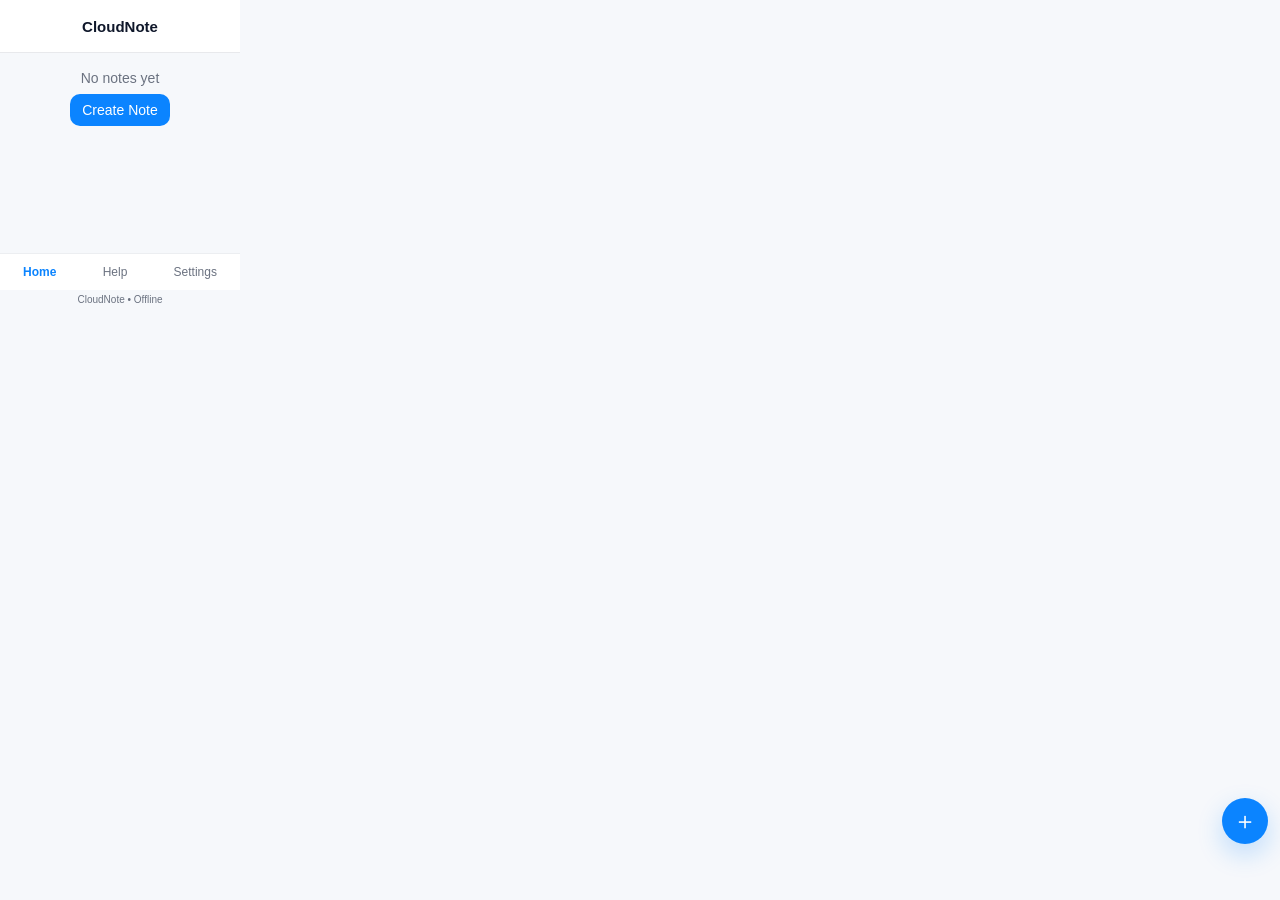
==== index.html @ 7d2dbb78 "Add files via upload" ====
<!doctype html>
<html lang="en">
<head>
  <meta charset="utf-8" />
  <meta name="viewport" content="width=240, initial-scale=1, maximum-scale=1, user-scalable=no" />
  <title>CloudNote</title>
  <link rel="stylesheet" href="styles.css" />
</head>
<body>
  <div id="app" class="theme-light">
    <header class="topbar">
      <div class="brand">CloudNote</div>
      <div class="top-actions" aria-hidden="true"></div>
    </header>

    <main class="main">
      <!-- Home view -->
      <section id="view-home" class="view">
        <div id="empty-state" class="empty hidden">
          <div class="empty-text">No notes yet</div>
          <button id="create-first" class="cta">Create Note</button>
        </div>

        <ul id="notes" class="notes" role="list" aria-live="polite"></ul>
      </section>

      <!-- Help view -->
      <section id="view-help" class="view hidden">
        <div class="card">
          <h3>Help</h3>
          <p>CloudNote is a simple notes app. Tap the plus button to create a note. Notes are stored locally on your device.</p>
          <p>Backup and restore are available in Settings.</p>
          <div class="bottom-links">
            <button id="help-about" class="link">About</button>
          </div>
        </div>
      </section>

      <!-- Settings view -->
      <section id="view-settings" class="view hidden">
        <div class="card">
          <h3>Settings</h3>

          <div class="setting">
            <label><input id="theme-toggle" type="checkbox" /> Dark theme</label>
          </div>

          <div class="setting">
            <label><input id="compact-toggle" type="checkbox" /> Compact mode</label>
          </div>

          <div id="backup-controls" class="setting hidden">
            <button id="export-btn" class="btn">Export backup</button>
            <input id="import-file" type="file" accept="application/json" />
            <button id="import-btn" class="btn">Import backup</button>
          </div>

          <div class="setting">
            <button id="reset-btn" class="btn secondary">Delete all notes</button>
          </div>

          <div class="bottom-links">
            <button id="settings-help" class="link">Help</button>
            <button id="settings-about" class="link">About</button>
          </div>

          <div class="about-block">
            <div><strong>App</strong>: CloudNote</div>
            <div><strong>Version</strong>: 1.0.0</div>
            <div><strong>Developer</strong>: Tasmon Islam</div>
          </div>
        </div>
      </section>

      <!-- About modal (simple) -->
      <div id="about-modal" class="modal hidden" role="dialog" aria-modal="true">
        <div class="modal-card">
          <h4>About CloudNote</h4>
          <p>CloudNote — simple notes for small screens.</p>
          <p>Version 1.0.0</p>
          <p>Developer: Tasmon Islam</p>
          <div class="modal-actions">
            <button id="about-close" class="btn">Close</button>
          </div>
        </div>
      </div>
    </main>

    <!-- Floating action button -->
    <button id="fab" class="fab" aria-label="New note">＋</button>

    <!-- Editor sheet -->
    <div id="editor" class="sheet hidden" aria-hidden="true">
      <div class="sheet-handle"></div>
      <div class="sheet-body">
        <input id="note-title" placeholder="Title" maxlength="80" />
        <textarea id="note-body" placeholder="Write your note..." rows="6"></textarea>
        <div class="sheet-actions">
          <button id="save-btn" class="btn primary">Save</button>
          <button id="cancel-btn" class="btn">Cancel</button>
        </div>
      </div>
    </div>

    <!-- Bottom navigation -->
    <nav class="bottom-nav" role="navigation" aria-label="Main">
      <button class="nav-btn active" data-view="home">Home</button>
      <button class="nav-btn" data-view="help">Help</button>
      <button class="nav-btn" data-view="settings">Settings</button>
    </nav>

    <footer class="footer">CloudNote • Offline</footer>
  </div>

  <script src="app.js"></script>
</body>
</html>
---- styles.css ----
:root{
  --bg:#f6f8fb;
  --card:#ffffff;
  --accent:#0b84ff;
  --muted:#6b7280;
  --danger:#ef4444;
  --radius:12px;
  font-family: -apple-system, BlinkMacSystemFont, "Segoe UI", Roboto, Arial;
  font-size:13px;
}

/* Force 240x320 canvas */
html,body{
  width:240px;
  height:320px;
  margin:0;
  padding:0;
  background:var(--bg);
  -webkit-text-size-adjust:none;
  overflow:hidden;
}

#app{ display:flex; flex-direction:column; height:100%; }

/* Themes */
.theme-dark{ --bg:#0b0f14; --card:#0f1720; --accent:#3b82f6; --muted:#9aa4b2; color:#e6eef8; }
.theme-light{ --bg:#f6f8fb; --card:#ffffff; --accent:#0b84ff; --muted:#6b7280; color:#0f172a; }

/* Topbar */
.topbar{
  height:40px;
  display:flex;
  align-items:center;
  justify-content:center;
  padding:6px;
  background:var(--card);
  box-shadow:0 1px 0 rgba(0,0,0,0.06);
}
.brand{ font-weight:700; font-size:15px; }

/* Main area */
.main{ padding:6px; flex:1; display:flex; flex-direction:column; gap:6px; overflow:hidden; }

/* Card */
.card{ background:var(--card); border-radius:12px; padding:8px; box-shadow:0 8px 18px rgba(2,6,23,0.04); color:inherit; }

/* Empty state */
.empty{ display:flex; flex-direction:column; align-items:center; justify-content:center; gap:8px; padding:12px; }
.empty-text{ font-size:14px; color:var(--muted); }
.cta{ background:var(--accent); color:#fff; border:none; padding:8px 12px; border-radius:10px; font-size:14px; }

/* Notes list */
.notes{ list-style:none; padding:0; margin:0; display:flex; flex-direction:column; gap:8px; overflow:auto; }
.note{ background:var(--card); border-radius:10px; padding:8px; box-shadow:0 6px 14px rgba(2,6,23,0.04); border:1px solid rgba(0,0,0,0.03); display:flex; flex-direction:column; gap:6px; min-height:56px; color:inherit; }
.note.compact{ padding:6px; font-size:12px; }
.note-title{ font-weight:600; display:flex; justify-content:space-between; align-items:center; }
.note-body{ font-size:12px; color:var(--muted); white-space:pre-wrap; overflow:hidden; max-height:96px; }
.note-actions{ display:flex; gap:6px; margin-top:4px; }
.btn{ padding:8px; border-radius:8px; border:none; background:#eef6ff; font-size:13px; flex:1; }
.btn.primary{ background:var(--accent); color:#fff; }
.btn.secondary{ background:#f3f4f6; }

/* FAB */
.fab{ position:fixed; right:12px; bottom:56px; width:46px; height:46px; border-radius:50%; background:var(--accent); color:#fff; font-size:24px; border:none; box-shadow:0 10px 26px rgba(11,132,255,0.24); }

/* Editor sheet */
.sheet{ position:fixed; left:8px; right:8px; bottom:8px; height:68%; max-height:220px; border-radius:12px; background:var(--card); box-shadow:0 20px 40px rgba(2,6,23,0.18); display:flex; flex-direction:column; transform:translateY(0); transition:transform .18s ease, opacity .18s ease; }
.sheet.hidden{ transform:translateY(110%); pointer-events:none; opacity:0; }
.sheet-handle{ width:36px; height:4px; background:#e6eefc; border-radius:4px; margin:8px auto; }
.sheet-body{ padding:8px; display:flex; flex-direction:column; gap:6px; overflow:auto; }
.sheet-body input, .sheet-body textarea{ width:100%; box-sizing:border-box; padding:8px; border-radius:8px; border:1px solid #e6eefc; font-size:13px; background:transparent; color:inherit; }
.sheet-body textarea{ height:110px; resize:none; }
.sheet-actions{ display:flex; gap:6px; }

/* Bottom nav */
.bottom-nav{ height:36px; display:flex; justify-content:space-around; align-items:center; background:var(--card); box-shadow:0 -1px 0 rgba(0,0,0,0.04); }
.nav-btn{ background:transparent; border:none; font-size:12px; color:var(--muted); padding:6px; }
.nav-btn.active{ color:var(--accent); font-weight:700; }

/* Modal */
.modal{ position:fixed; inset:0; display:flex; align-items:center; justify-content:center; background:rgba(0,0,0,0.35); }
.modal.hidden{ display:none; }
.modal-card{ background:var(--card); padding:10px; border-radius:10px; width:200px; box-shadow:0 10px 30px rgba(2,6,23,0.2); color:inherit; }
.modal-actions{ display:flex; gap:6px; margin-top:8px; justify-content:space-between; }

/* Bottom links inside cards */
.bottom-links{ margin-top:12px; display:flex; gap:8px; justify-content:flex-end; }
.link{ background:transparent; border:none; color:var(--accent); font-size:13px; padding:6px; }

/* Footer */
.footer{ height:22px; text-align:center; font-size:10px; color:var(--muted); padding:4px; }
.hidden{ display:none; }
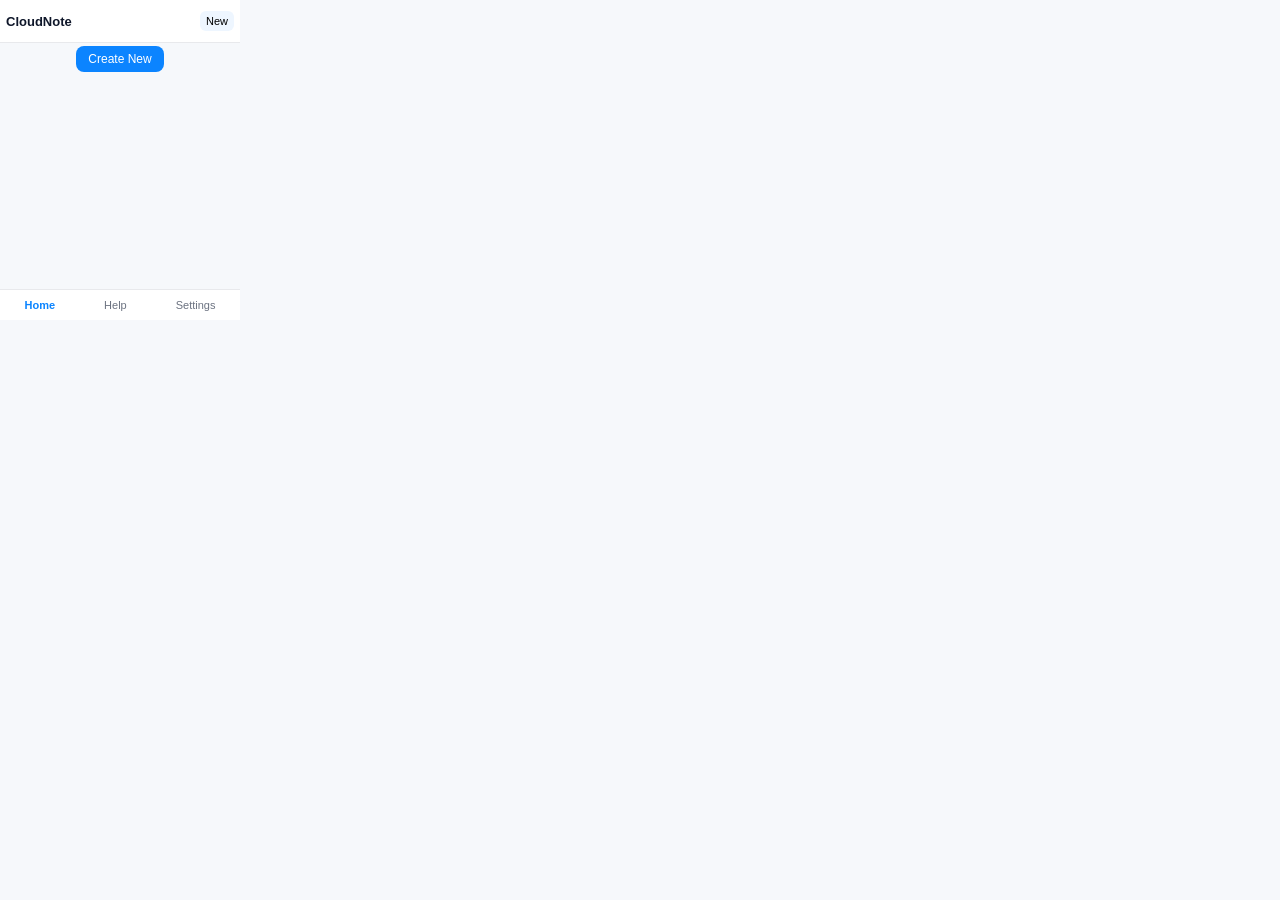
==== commit 92dfd8a3: "Add files via upload" ====
--- a/index.html
+++ b/index.html
@@ -7,61 +7,59 @@
   <link rel="stylesheet" href="styles.css" />
 </head>
 <body>
-  <div id="app" class="theme-light">
+  <div id="app">
     <header class="topbar">
       <div class="brand">CloudNote</div>
-      <div class="top-actions" aria-hidden="true"></div>
+      <div class="header-actions">
+        <button id="new-note-btn" class="btn small" aria-label="New note">New</button>
+      </div>
     </header>
 
     <main class="main">
-      <!-- Home view -->
+      <!-- Home -->
       <section id="view-home" class="view">
-        <div id="empty-state" class="empty hidden">
-          <div class="empty-text">No notes yet</div>
-          <button id="create-first" class="cta">Create Note</button>
+        <div id="empty-state" class="empty hidden" aria-hidden="true">
+          <button id="create-first" class="cta" aria-label="Create new note">Create New</button>
         </div>
 
         <ul id="notes" class="notes" role="list" aria-live="polite"></ul>
       </section>
 
-      <!-- Help view -->
+      <!-- Help -->
       <section id="view-help" class="view hidden">
         <div class="card">
           <h3>Help</h3>
-          <p>CloudNote is a simple notes app. Tap the plus button to create a note. Notes are stored locally on your device.</p>
-          <p>Backup and restore are available in Settings.</p>
-          <div class="bottom-links">
-            <button id="help-about" class="link">About</button>
-          </div>
+          <p>CloudNote is a minimal notes app for small screens.</p>
+          <ul>
+            <li>Tap <strong>New</strong> or <strong>Create New</strong> to add a note.</li>
+            <li>Open a note to edit and tap <strong>Save</strong>.</li>
+            <li>Delete removes a note permanently.</li>
+            <li>Backup & Restore are available in <strong>Settings</strong>.</li>
+          </ul>
         </div>
       </section>
 
-      <!-- Settings view -->
+      <!-- Settings -->
       <section id="view-settings" class="view hidden">
-        <div class="card">
+        <div class="card settings-card">
           <h3>Settings</h3>
 
-          <div class="setting">
-            <label><input id="theme-toggle" type="checkbox" /> Dark theme</label>
+          <div class="setting-row">
+            <label class="label-inline"><input id="compact-toggle" type="checkbox" /> Compact mode</label>
           </div>
 
-          <div class="setting">
-            <label><input id="compact-toggle" type="checkbox" /> Compact mode</label>
+          <div class="setting-row" id="backup-controls">
+            <div class="label">Backup & Restore</div>
+            <div class="backup-row">
+              <button id="export-btn" class="btn small">Export</button>
+              <input id="import-file" type="file" accept="application/json" />
+              <button id="import-btn" class="btn small">Import</button>
+            </div>
+            <div class="hint">Import supports Merge or Replace.</div>
           </div>
 
-          <div id="backup-controls" class="setting hidden">
-            <button id="export-btn" class="btn">Export backup</button>
-            <input id="import-file" type="file" accept="application/json" />
-            <button id="import-btn" class="btn">Import backup</button>
-          </div>
-
-          <div class="setting">
-            <button id="reset-btn" class="btn secondary">Delete all notes</button>
-          </div>
-
-          <div class="bottom-links">
-            <button id="settings-help" class="link">Help</button>
-            <button id="settings-about" class="link">About</button>
+          <div class="setting-row">
+            <button id="reset-btn" class="btn secondary small">Delete all notes</button>
           </div>
 
           <div class="about-block">
@@ -71,45 +69,27 @@
           </div>
         </div>
       </section>
-
-      <!-- About modal (simple) -->
-      <div id="about-modal" class="modal hidden" role="dialog" aria-modal="true">
-        <div class="modal-card">
-          <h4>About CloudNote</h4>
-          <p>CloudNote — simple notes for small screens.</p>
-          <p>Version 1.0.0</p>
-          <p>Developer: Tasmon Islam</p>
-          <div class="modal-actions">
-            <button id="about-close" class="btn">Close</button>
-          </div>
-        </div>
-      </div>
     </main>
-
-    <!-- Floating action button -->
-    <button id="fab" class="fab" aria-label="New note">＋</button>
 
     <!-- Editor sheet -->
     <div id="editor" class="sheet hidden" aria-hidden="true">
-      <div class="sheet-handle"></div>
+      <div class="sheet-handle" aria-hidden="true"></div>
       <div class="sheet-body">
-        <input id="note-title" placeholder="Title" maxlength="80" />
-        <textarea id="note-body" placeholder="Write your note..." rows="6"></textarea>
+        <input id="note-title" placeholder="Title" maxlength="80" aria-label="Note title" />
+        <textarea id="note-body" placeholder="Write your note..." rows="6" aria-label="Note body"></textarea>
         <div class="sheet-actions">
-          <button id="save-btn" class="btn primary">Save</button>
-          <button id="cancel-btn" class="btn">Cancel</button>
+          <button id="save-btn" class="btn primary small">Save</button>
+          <button id="cancel-btn" class="btn small">Cancel</button>
         </div>
       </div>
     </div>
 
     <!-- Bottom navigation -->
     <nav class="bottom-nav" role="navigation" aria-label="Main">
-      <button class="nav-btn active" data-view="home">Home</button>
-      <button class="nav-btn" data-view="help">Help</button>
-      <button class="nav-btn" data-view="settings">Settings</button>
+      <button class="nav-btn active" data-view="home" aria-label="Home">Home</button>
+      <button class="nav-btn" data-view="help" aria-label="Help">Help</button>
+      <button class="nav-btn" data-view="settings" aria-label="Settings">Settings</button>
     </nav>
-
-    <footer class="footer">CloudNote • Offline</footer>
   </div>
 
   <script src="app.js"></script>
--- a/styles.css
+++ b/styles.css
@@ -4,9 +4,9 @@
   --accent:#0b84ff;
   --muted:#6b7280;
   --danger:#ef4444;
-  --radius:12px;
-  font-family: -apple-system, BlinkMacSystemFont, "Segoe UI", Roboto, Arial;
-  font-size:13px;
+  --radius:8px;
+  font-family: Arial, sans-serif;
+  font-size:12px;
 }
 
 /* Force 240x320 canvas */
@@ -16,78 +16,69 @@
   margin:0;
   padding:0;
   background:var(--bg);
-  -webkit-text-size-adjust:none;
   overflow:hidden;
 }
 
 #app{ display:flex; flex-direction:column; height:100%; }
 
-/* Themes */
-.theme-dark{ --bg:#0b0f14; --card:#0f1720; --accent:#3b82f6; --muted:#9aa4b2; color:#e6eef8; }
-.theme-light{ --bg:#f6f8fb; --card:#ffffff; --accent:#0b84ff; --muted:#6b7280; color:#0f172a; }
-
 /* Topbar */
 .topbar{
-  height:40px;
+  height:34px;
   display:flex;
   align-items:center;
-  justify-content:center;
-  padding:6px;
+  justify-content:space-between;
+  padding:4px 6px;
   background:var(--card);
   box-shadow:0 1px 0 rgba(0,0,0,0.06);
 }
-.brand{ font-weight:700; font-size:15px; }
+.brand{ font-weight:700; font-size:13px; color:#0f172a; }
+.header-actions .btn.small{ padding:4px 6px; font-size:11px; border-radius:6px; }
 
 /* Main area */
-.main{ padding:6px; flex:1; display:flex; flex-direction:column; gap:6px; overflow:hidden; }
-
-/* Card */
-.card{ background:var(--card); border-radius:12px; padding:8px; box-shadow:0 8px 18px rgba(2,6,23,0.04); color:inherit; }
+.main{ flex:1; padding:4px; overflow:hidden; }
 
 /* Empty state */
-.empty{ display:flex; flex-direction:column; align-items:center; justify-content:center; gap:8px; padding:12px; }
-.empty-text{ font-size:14px; color:var(--muted); }
-.cta{ background:var(--accent); color:#fff; border:none; padding:8px 12px; border-radius:10px; font-size:14px; }
+.empty{ display:flex; justify-content:center; align-items:center; height:100%; }
+.cta{ background:var(--accent); color:#fff; border:none; padding:6px 12px; border-radius:8px; font-size:12px; }
 
 /* Notes list */
-.notes{ list-style:none; padding:0; margin:0; display:flex; flex-direction:column; gap:8px; overflow:auto; }
-.note{ background:var(--card); border-radius:10px; padding:8px; box-shadow:0 6px 14px rgba(2,6,23,0.04); border:1px solid rgba(0,0,0,0.03); display:flex; flex-direction:column; gap:6px; min-height:56px; color:inherit; }
-.note.compact{ padding:6px; font-size:12px; }
-.note-title{ font-weight:600; display:flex; justify-content:space-between; align-items:center; }
-.note-body{ font-size:12px; color:var(--muted); white-space:pre-wrap; overflow:hidden; max-height:96px; }
-.note-actions{ display:flex; gap:6px; margin-top:4px; }
-.btn{ padding:8px; border-radius:8px; border:none; background:#eef6ff; font-size:13px; flex:1; }
+.notes{ list-style:none; padding:0; margin:0; display:flex; flex-direction:column; gap:6px; overflow:auto; height:100%; }
+.note{ background:var(--card); border-radius:8px; padding:6px; box-shadow:0 3px 6px rgba(0,0,0,0.04); border:1px solid rgba(0,0,0,0.03); }
+.note-title{ font-weight:600; font-size:11px; display:flex; justify-content:space-between; }
+.note-body{ font-size:11px; color:#111827; margin-top:4px; white-space:pre-wrap; max-height:72px; overflow:hidden; }
+.note-actions{ display:flex; gap:6px; margin-top:6px; }
+
+/* Buttons */
+.btn{ padding:6px; border-radius:6px; border:none; background:#eef6ff; font-size:11px; }
+.btn.small{ padding:4px 6px; font-size:11px; }
 .btn.primary{ background:var(--accent); color:#fff; }
 .btn.secondary{ background:#f3f4f6; }
 
-/* FAB */
-.fab{ position:fixed; right:12px; bottom:56px; width:46px; height:46px; border-radius:50%; background:var(--accent); color:#fff; font-size:24px; border:none; box-shadow:0 10px 26px rgba(11,132,255,0.24); }
+/* Card */
+.card{ background:var(--card); border-radius:8px; padding:6px; box-shadow:0 3px 6px rgba(0,0,0,0.04); }
+
+/* Settings */
+.settings-card{ display:flex; flex-direction:column; gap:8px; }
+.setting-row{ display:flex; flex-direction:column; gap:6px; }
+.label{ font-size:11px; color:var(--muted); }
+.backup-row{ display:flex; gap:6px; align-items:center; flex-wrap:wrap; }
+.hint{ font-size:10px; color:var(--muted); }
+.about-block{ font-size:10px; color:var(--muted); }
 
 /* Editor sheet */
-.sheet{ position:fixed; left:8px; right:8px; bottom:8px; height:68%; max-height:220px; border-radius:12px; background:var(--card); box-shadow:0 20px 40px rgba(2,6,23,0.18); display:flex; flex-direction:column; transform:translateY(0); transition:transform .18s ease, opacity .18s ease; }
-.sheet.hidden{ transform:translateY(110%); pointer-events:none; opacity:0; }
-.sheet-handle{ width:36px; height:4px; background:#e6eefc; border-radius:4px; margin:8px auto; }
-.sheet-body{ padding:8px; display:flex; flex-direction:column; gap:6px; overflow:auto; }
-.sheet-body input, .sheet-body textarea{ width:100%; box-sizing:border-box; padding:8px; border-radius:8px; border:1px solid #e6eefc; font-size:13px; background:transparent; color:inherit; }
-.sheet-body textarea{ height:110px; resize:none; }
+.sheet{ position:fixed; left:6px; right:6px; bottom:6px; height:60%; max-height:200px; border-radius:8px; background:var(--card); box-shadow:0 10px 20px rgba(0,0,0,0.18); display:flex; flex-direction:column; transform:translateY(0); transition:transform .18s ease, opacity .18s ease; }
+.sheet.hidden{ transform:translateY(110%); opacity:0; pointer-events:none; }
+.sheet-handle{ width:28px; height:3px; background:#e6eefc; border-radius:3px; margin:6px auto; }
+.sheet-body{ padding:6px; display:flex; flex-direction:column; gap:6px; overflow:auto; }
+.sheet-body input, .sheet-body textarea{ width:100%; padding:6px; font-size:11px; border:1px solid #e6eefc; border-radius:6px; box-sizing:border-box; }
+.sheet-body textarea{ height:84px; resize:none; }
 .sheet-actions{ display:flex; gap:6px; }
 
 /* Bottom nav */
-.bottom-nav{ height:36px; display:flex; justify-content:space-around; align-items:center; background:var(--card); box-shadow:0 -1px 0 rgba(0,0,0,0.04); }
-.nav-btn{ background:transparent; border:none; font-size:12px; color:var(--muted); padding:6px; }
+.bottom-nav{ height:30px; display:flex; justify-content:space-around; align-items:center; background:var(--card); box-shadow:0 -1px 0 rgba(0,0,0,0.06); }
+.nav-btn{ background:transparent; border:none; font-size:11px; color:var(--muted); padding:4px; }
 .nav-btn.active{ color:var(--accent); font-weight:700; }
 
-/* Modal */
-.modal{ position:fixed; inset:0; display:flex; align-items:center; justify-content:center; background:rgba(0,0,0,0.35); }
-.modal.hidden{ display:none; }
-.modal-card{ background:var(--card); padding:10px; border-radius:10px; width:200px; box-shadow:0 10px 30px rgba(2,6,23,0.2); color:inherit; }
-.modal-actions{ display:flex; gap:6px; margin-top:8px; justify-content:space-between; }
-
-/* Bottom links inside cards */
-.bottom-links{ margin-top:12px; display:flex; gap:8px; justify-content:flex-end; }
-.link{ background:transparent; border:none; color:var(--accent); font-size:13px; padding:6px; }
-
-/* Footer */
-.footer{ height:22px; text-align:center; font-size:10px; color:var(--muted); padding:4px; }
+/* Hidden helper */
 .hidden{ display:none; }
 
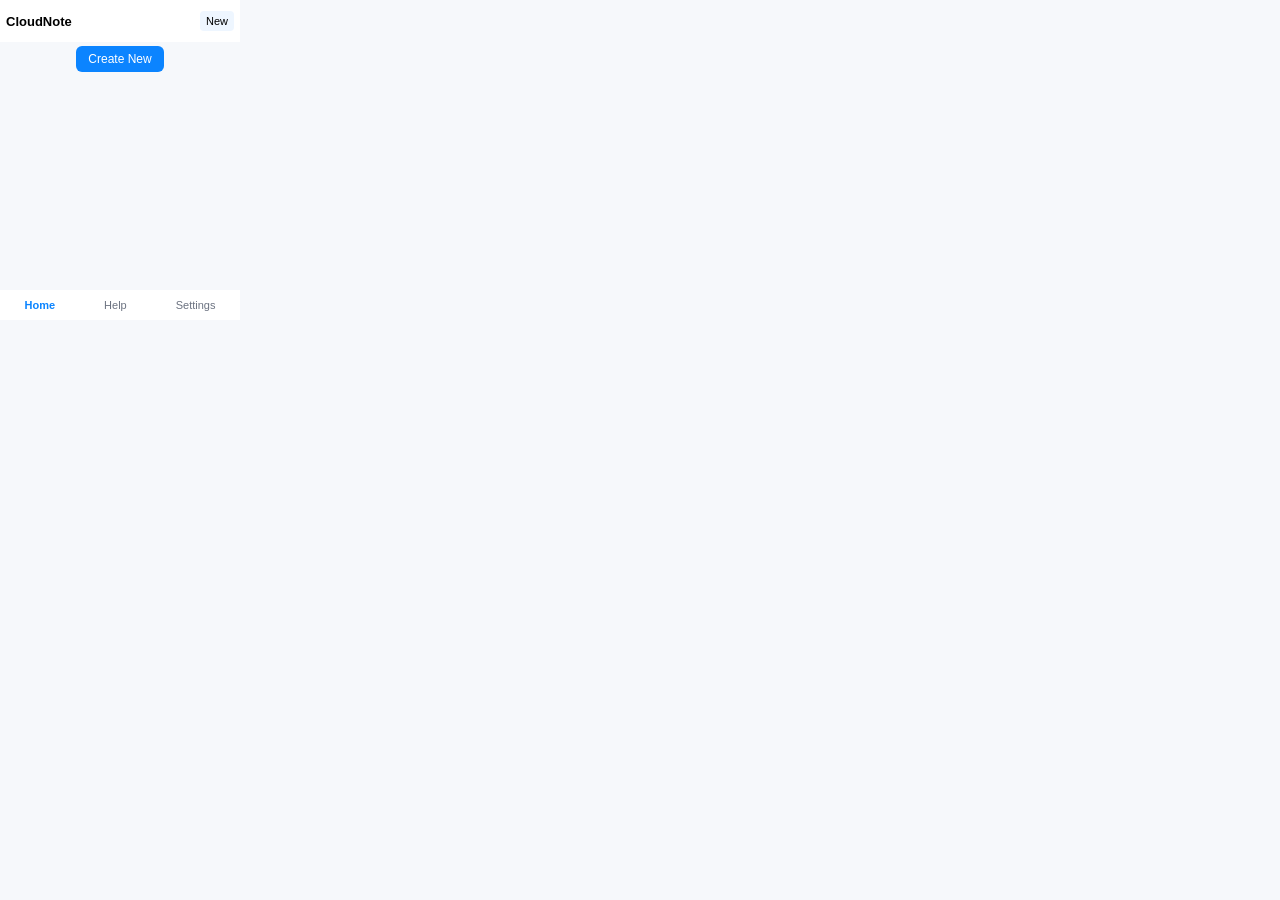
==== commit a7f042a8: "Add files via upload" ====
--- a/index.html
+++ b/index.html
@@ -10,31 +10,28 @@
   <div id="app">
     <header class="topbar">
       <div class="brand">CloudNote</div>
-      <div class="header-actions">
-        <button id="new-note-btn" class="btn small" aria-label="New note">New</button>
-      </div>
+      <button id="new-note-btn" class="btn small">New</button>
     </header>
 
     <main class="main">
       <!-- Home -->
       <section id="view-home" class="view">
-        <div id="empty-state" class="empty hidden" aria-hidden="true">
-          <button id="create-first" class="cta" aria-label="Create new note">Create New</button>
+        <div id="empty-state" class="empty hidden">
+          <button id="create-first" class="cta">Create New</button>
         </div>
-
-        <ul id="notes" class="notes" role="list" aria-live="polite"></ul>
+        <ul id="notes" class="notes"></ul>
       </section>
 
       <!-- Help -->
       <section id="view-help" class="view hidden">
         <div class="card">
           <h3>Help</h3>
-          <p>CloudNote is a minimal notes app for small screens.</p>
+          <p>CloudNote is a minimal notes app:</p>
           <ul>
-            <li>Tap <strong>New</strong> or <strong>Create New</strong> to add a note.</li>
-            <li>Open a note to edit and tap <strong>Save</strong>.</li>
+            <li>Tap New or Create New to add a note.</li>
+            <li>Open a note to edit and Save.</li>
             <li>Delete removes a note permanently.</li>
-            <li>Backup & Restore are available in <strong>Settings</strong>.</li>
+            <li>Backup & Restore are in Settings.</li>
           </ul>
         </div>
       </section>
@@ -45,16 +42,14 @@
           <h3>Settings</h3>
 
           <div class="setting-row">
-            <label class="label-inline"><input id="compact-toggle" type="checkbox" /> Compact mode</label>
+            <label><input id="compact-toggle" type="checkbox" /> Compact mode</label>
           </div>
 
           <div class="setting-row" id="backup-controls">
             <div class="label">Backup & Restore</div>
-            <div class="backup-row">
-              <button id="export-btn" class="btn small">Export</button>
-              <input id="import-file" type="file" accept="application/json" />
-              <button id="import-btn" class="btn small">Import</button>
-            </div>
+            <button id="export-btn" class="btn small">Export</button>
+            <input id="import-file" type="file" accept="application/json" />
+            <button id="import-btn" class="btn small">Import</button>
             <div class="hint">Import supports Merge or Replace.</div>
           </div>
 
@@ -71,12 +66,12 @@
       </section>
     </main>
 
-    <!-- Editor sheet -->
-    <div id="editor" class="sheet hidden" aria-hidden="true">
-      <div class="sheet-handle" aria-hidden="true"></div>
+    <!-- Editor -->
+    <div id="editor" class="sheet hidden">
+      <div class="sheet-handle"></div>
       <div class="sheet-body">
-        <input id="note-title" placeholder="Title" maxlength="80" aria-label="Note title" />
-        <textarea id="note-body" placeholder="Write your note..." rows="6" aria-label="Note body"></textarea>
+        <input id="note-title" placeholder="Title" maxlength="80" />
+        <textarea id="note-body" placeholder="Write your note..." rows="6"></textarea>
         <div class="sheet-actions">
           <button id="save-btn" class="btn primary small">Save</button>
           <button id="cancel-btn" class="btn small">Cancel</button>
@@ -85,10 +80,10 @@
     </div>
 
     <!-- Bottom navigation -->
-    <nav class="bottom-nav" role="navigation" aria-label="Main">
-      <button class="nav-btn active" data-view="home" aria-label="Home">Home</button>
-      <button class="nav-btn" data-view="help" aria-label="Help">Help</button>
-      <button class="nav-btn" data-view="settings" aria-label="Settings">Settings</button>
+    <nav class="bottom-nav">
+      <button class="nav-btn active" data-view="home">Home</button>
+      <button class="nav-btn" data-view="help">Help</button>
+      <button class="nav-btn" data-view="settings">Settings</button>
     </nav>
   </div>
 
--- a/styles.css
+++ b/styles.css
@@ -4,79 +4,61 @@
   --accent:#0b84ff;
   --muted:#6b7280;
   --danger:#ef4444;
-  --radius:8px;
   font-family: Arial, sans-serif;
   font-size:12px;
 }
 
-/* Force 240x320 canvas */
 html,body{
   width:240px;
   height:320px;
   margin:0;
   padding:0;
   background:var(--bg);
-  overflow:hidden;
 }
 
 #app{ display:flex; flex-direction:column; height:100%; }
 
 /* Topbar */
-.topbar{
-  height:34px;
-  display:flex;
-  align-items:center;
-  justify-content:space-between;
-  padding:4px 6px;
-  background:var(--card);
-  box-shadow:0 1px 0 rgba(0,0,0,0.06);
-}
-.brand{ font-weight:700; font-size:13px; color:#0f172a; }
-.header-actions .btn.small{ padding:4px 6px; font-size:11px; border-radius:6px; }
+.topbar{ height:34px; display:flex; align-items:center; justify-content:space-between; padding:4px 6px; background:var(--card); }
+.brand{ font-weight:700; font-size:13px; }
+.btn.small{ padding:4px 6px; font-size:11px; border:none; border-radius:4px; background:#eef6ff; }
 
-/* Main area */
-.main{ flex:1; padding:4px; overflow:hidden; }
+/* Main */
+.main{ flex:1; padding:4px; overflow-y:auto; overflow-x:hidden; }
 
 /* Empty state */
 .empty{ display:flex; justify-content:center; align-items:center; height:100%; }
-.cta{ background:var(--accent); color:#fff; border:none; padding:6px 12px; border-radius:8px; font-size:12px; }
+.cta{ background:var(--accent); color:#fff; border:none; padding:6px 12px; border-radius:6px; font-size:12px; }
 
-/* Notes list */
-.notes{ list-style:none; padding:0; margin:0; display:flex; flex-direction:column; gap:6px; overflow:auto; height:100%; }
-.note{ background:var(--card); border-radius:8px; padding:6px; box-shadow:0 3px 6px rgba(0,0,0,0.04); border:1px solid rgba(0,0,0,0.03); }
+/* Notes */
+.notes{ list-style:none; padding:0; margin:0; display:flex; flex-direction:column; gap:6px; }
+.note{ background:var(--card); border-radius:6px; padding:6px; box-shadow:0 2px 4px rgba(0,0,0,0.05); }
 .note-title{ font-weight:600; font-size:11px; display:flex; justify-content:space-between; }
-.note-body{ font-size:11px; color:#111827; margin-top:4px; white-space:pre-wrap; max-height:72px; overflow:hidden; }
+.note-body{ font-size:11px; margin-top:4px; }
 .note-actions{ display:flex; gap:6px; margin-top:6px; }
 
-/* Buttons */
-.btn{ padding:6px; border-radius:6px; border:none; background:#eef6ff; font-size:11px; }
-.btn.small{ padding:4px 6px; font-size:11px; }
-.btn.primary{ background:var(--accent); color:#fff; }
-.btn.secondary{ background:#f3f4f6; }
-
 /* Card */
-.card{ background:var(--card); border-radius:8px; padding:6px; box-shadow:0 3px 6px rgba(0,0,0,0.04); }
+.card{ background:var(--card); border-radius:6px; padding:6px; box-shadow:0 2px 4px rgba(0,0,0,0.05); }
 
 /* Settings */
 .settings-card{ display:flex; flex-direction:column; gap:8px; }
-.setting-row{ display:flex; flex-direction:column; gap:6px; }
-.label{ font-size:11px; color:var(--muted); }
-.backup-row{ display:flex; gap:6px; align-items:center; flex-wrap:wrap; }
+.setting-row{ display:flex; flex-direction:column; gap:4px; }
+.backup-row{ display:flex; gap:6px; flex-wrap:wrap; }
 .hint{ font-size:10px; color:var(--muted); }
 .about-block{ font-size:10px; color:var(--muted); }
 
-/* Editor sheet */
-.sheet{ position:fixed; left:6px; right:6px; bottom:6px; height:60%; max-height:200px; border-radius:8px; background:var(--card); box-shadow:0 10px 20px rgba(0,0,0,0.18); display:flex; flex-direction:column; transform:translateY(0); transition:transform .18s ease, opacity .18s ease; }
+/* Editor */
+.sheet{ position:fixed; left:6px; right:6px; bottom:6px; height:60%; max-height:200px; border-radius:6px; background:var(--card); box-shadow:0 6px 12px rgba(0,0,0,0.2); display:flex; flex-direction:column; transition:.2s; }
 .sheet.hidden{ transform:translateY(110%); opacity:0; pointer-events:none; }
-.sheet-handle{ width:28px; height:3px; background:#e6eefc; border-radius:3px; margin:6px auto; }
-.sheet-body{ padding:6px; display:flex; flex-direction:column; gap:6px; overflow:auto; }
-.sheet-body input, .sheet-body textarea{ width:100%; padding:6px; font-size:11px; border:1px solid #e6eefc; border-radius:6px; box-sizing:border-box; }
-.sheet-body textarea{ height:84px; resize:none; }
+.sheet-handle{ width:24px; height:3px; background:#ccc; border-radius:2px; margin:4px auto; }
+.sheet-body{ padding:6px; display:flex; flex-direction:column; gap:6px; overflow-y:auto; }
+.sheet-body input,.sheet-body textarea{ width:100%; padding:6px; font-size:11px; border:1px solid #ddd; border-radius:4px; }
+.sheet-body textarea{ height:80px; resize:none; }
 .sheet-actions{ display:flex; gap:6px; }
 
 /* Bottom nav */
-.bottom-nav{ height:30px; display:flex; justify-content:space-around; align-items:center; background:var(--card); box-shadow:0 -1px 0 rgba(0,0,0,0.06); }
-.nav-btn{ background:transparent; border:none; font-size:11px; color:var(--muted); padding:4px; }
+.bottom-nav{ height:30px; display:flex; justify-content:space-around; align-items:center; background:var(--card); }
+.nav-btn{ background:transparent; border:none; font-size:11px; color:var(--muted); }
 .nav-btn.active{ color:var(--accent); font-weight:700; }
 
 /* Hidden helper */
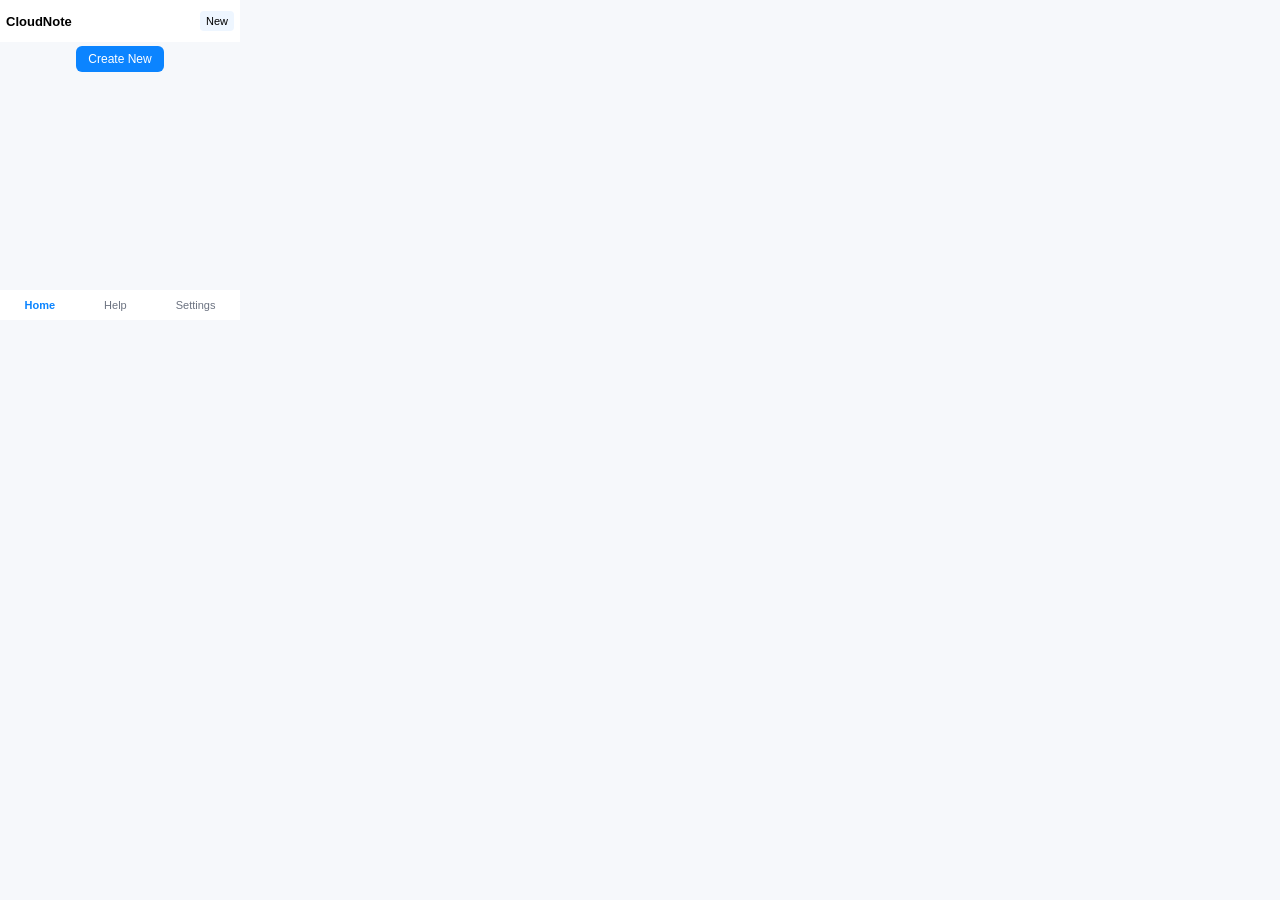
==== commit 97ac5459: "index.html" ====
--- a/index.html
+++ b/index.html
@@ -59,7 +59,7 @@
 
           <div class="about-block">
             <div><strong>App</strong>: CloudNote</div>
-            <div><strong>Version</strong>: 1.0.0</div>
+            <div><strong>Version</strong>: 1.0.6</div>
             <div><strong>Developer</strong>: Tasmon Islam</div>
           </div>
         </div>
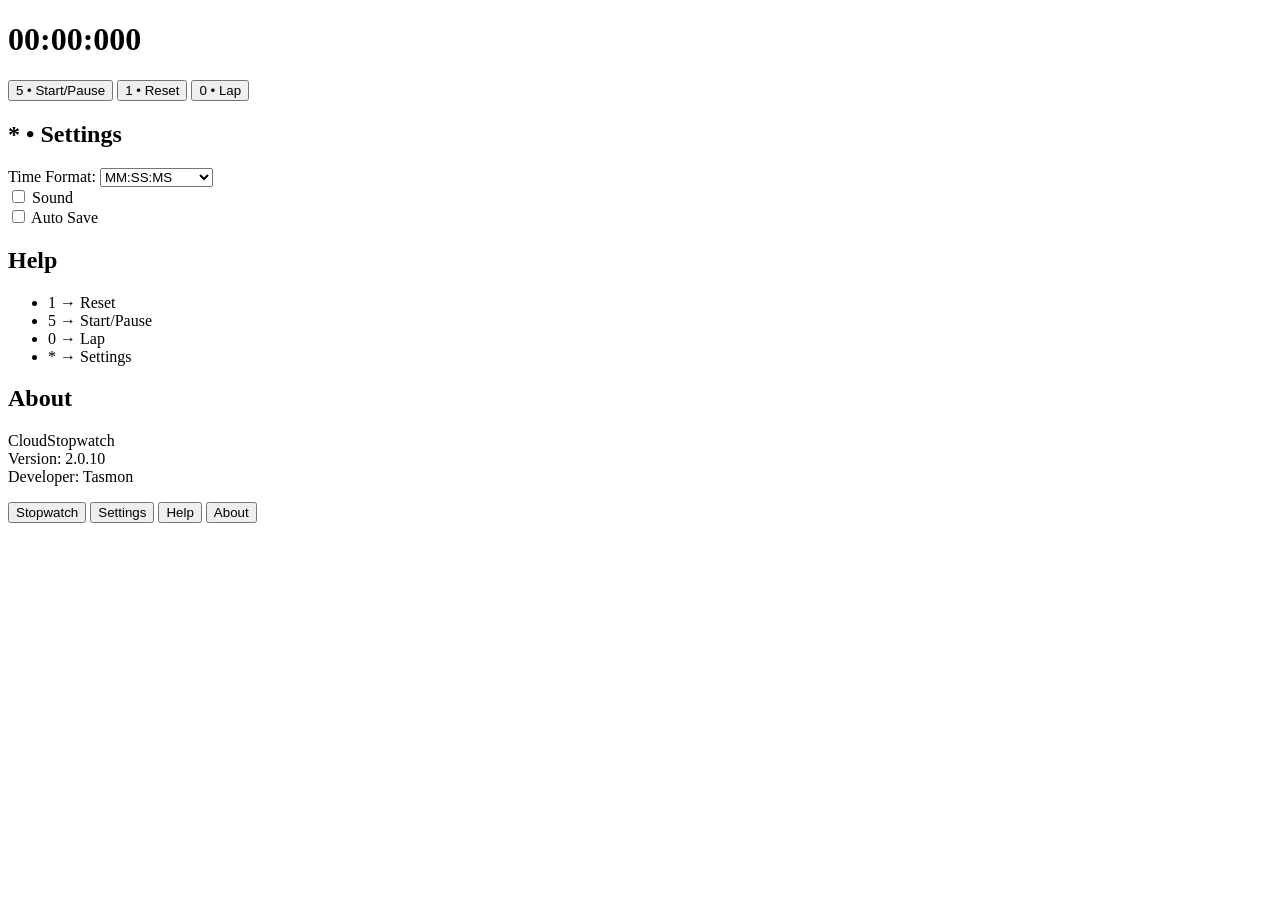
==== commit 8efd6930: "index.html" ====
--- a/index.html
+++ b/index.html
@@ -1,93 +1,64 @@
-<!doctype html>
-<html lang="en">
+<!DOCTYPE html>
+<html>
 <head>
-  <meta charset="utf-8" />
-  <meta name="viewport" content="width=240, initial-scale=1, maximum-scale=1, user-scalable=no" />
-  <title>CloudNote</title>
-  <link rel="stylesheet" href="styles.css" />
+  <meta charset="UTF-8">
+  <title>CloudStopwatch</title>
+  <meta name="viewport" content="width=240, height=320, initial-scale=1.0, maximum-scale=1.0, user-scalable=no">
+  <link rel="stylesheet" href="style.css">
 </head>
 <body>
-  <div id="app">
-    <header class="topbar">
-      <div class="brand">CloudNote</div>
-      <button id="new-note-btn" class="btn small">New</button>
-    </header>
+  <header>
+    <h1 id="time">00:00:000</h1>
+  </header>
 
-    <main class="main">
-      <!-- Home -->
-      <section id="view-home" class="view">
-        <div id="empty-state" class="empty hidden">
-          <button id="create-first" class="cta">Create New</button>
-        </div>
-        <ul id="notes" class="notes"></ul>
-      </section>
+  <!-- Stopwatch Page -->
+  <section id="stopwatch" class="page active card">
+    <button onclick="startPause()">5 • Start/Pause</button>
+    <button onclick="reset()">1 • Reset</button>
+    <button onclick="lap()">0 • Lap</button>
+    <div id="laps"></div>
+  </section>
 
-      <!-- Help -->
-      <section id="view-help" class="view hidden">
-        <div class="card">
-          <h3>Help</h3>
-          <p>CloudNote is a minimal notes app:</p>
-          <ul>
-            <li>Tap New or Create New to add a note.</li>
-            <li>Open a note to edit and Save.</li>
-            <li>Delete removes a note permanently.</li>
-            <li>Backup & Restore are in Settings.</li>
-          </ul>
-        </div>
-      </section>
+  <!-- Settings Page -->
+  <section id="settings" class="page card">
+    <h2>* • Settings</h2>
+    <label>Time Format:
+      <select onchange="setFormat(this.value)">
+        <option value="ms">MM:SS:MS</option>
+        <option value="hms">HH:MM:SS:MS</option>
+      </select>
+    </label><br>
+    <label><input type="checkbox" id="sound" onchange="toggleSound()"> Sound</label><br>
+    <label><input type="checkbox" id="autosave" onchange="toggleAutoSave()"> Auto Save</label>
+  </section>
 
-      <!-- Settings -->
-      <section id="view-settings" class="view hidden">
-        <div class="card settings-card">
-          <h3>Settings</h3>
+  <!-- Help Page -->
+  <section id="help" class="page card">
+    <h2>Help</h2>
+    <ul>
+      <li>1 → Reset</li>
+      <li>5 → Start/Pause</li>
+      <li>0 → Lap</li>
+      <li>* → Settings</li>
+    </ul>
+  </section>
 
-          <div class="setting-row">
-            <label><input id="compact-toggle" type="checkbox" /> Compact mode</label>
-          </div>
+  <!-- About Page -->
+  <section id="about" class="page card">
+    <h2>About</h2>
+    <p>CloudStopwatch<br>
+       Version: 2.0.10<br>
+       Developer: Tasmon</p>
+  </section>
 
-          <div class="setting-row" id="backup-controls">
-            <div class="label">Backup & Restore</div>
-            <button id="export-btn" class="btn small">Export</button>
-            <input id="import-file" type="file" accept="application/json" />
-            <button id="import-btn" class="btn small">Import</button>
-            <div class="hint">Import supports Merge or Replace.</div>
-          </div>
+  <!-- Bottom Navigation -->
+  <nav id="bottom-nav">
+    <button onclick="showPage('stopwatch')">Stopwatch</button>
+    <button onclick="showPage('settings')">Settings</button>
+    <button onclick="showPage('help')">Help</button>
+    <button onclick="showPage('about')">About</button>
+  </nav>
 
-          <div class="setting-row">
-            <button id="reset-btn" class="btn secondary small">Delete all notes</button>
-          </div>
-
-          <div class="about-block">
-            <div><strong>App</strong>: CloudNote</div>
-            <div><strong>Version</strong>: 1.0.6</div>
-            <div><strong>Developer</strong>: Tasmon Islam</div>
-          </div>
-        </div>
-      </section>
-    </main>
-
-    <!-- Editor -->
-    <div id="editor" class="sheet hidden">
-      <div class="sheet-handle"></div>
-      <div class="sheet-body">
-        <input id="note-title" placeholder="Title" maxlength="80" />
-        <textarea id="note-body" placeholder="Write your note..." rows="6"></textarea>
-        <div class="sheet-actions">
-          <button id="save-btn" class="btn primary small">Save</button>
-          <button id="cancel-btn" class="btn small">Cancel</button>
-        </div>
-      </div>
-    </div>
-
-    <!-- Bottom navigation -->
-    <nav class="bottom-nav">
-      <button class="nav-btn active" data-view="home">Home</button>
-      <button class="nav-btn" data-view="help">Help</button>
-      <button class="nav-btn" data-view="settings">Settings</button>
-    </nav>
-  </div>
-
-  <script src="app.js"></script>
+  <script src="script.js"></script>
 </body>
 </html>
-
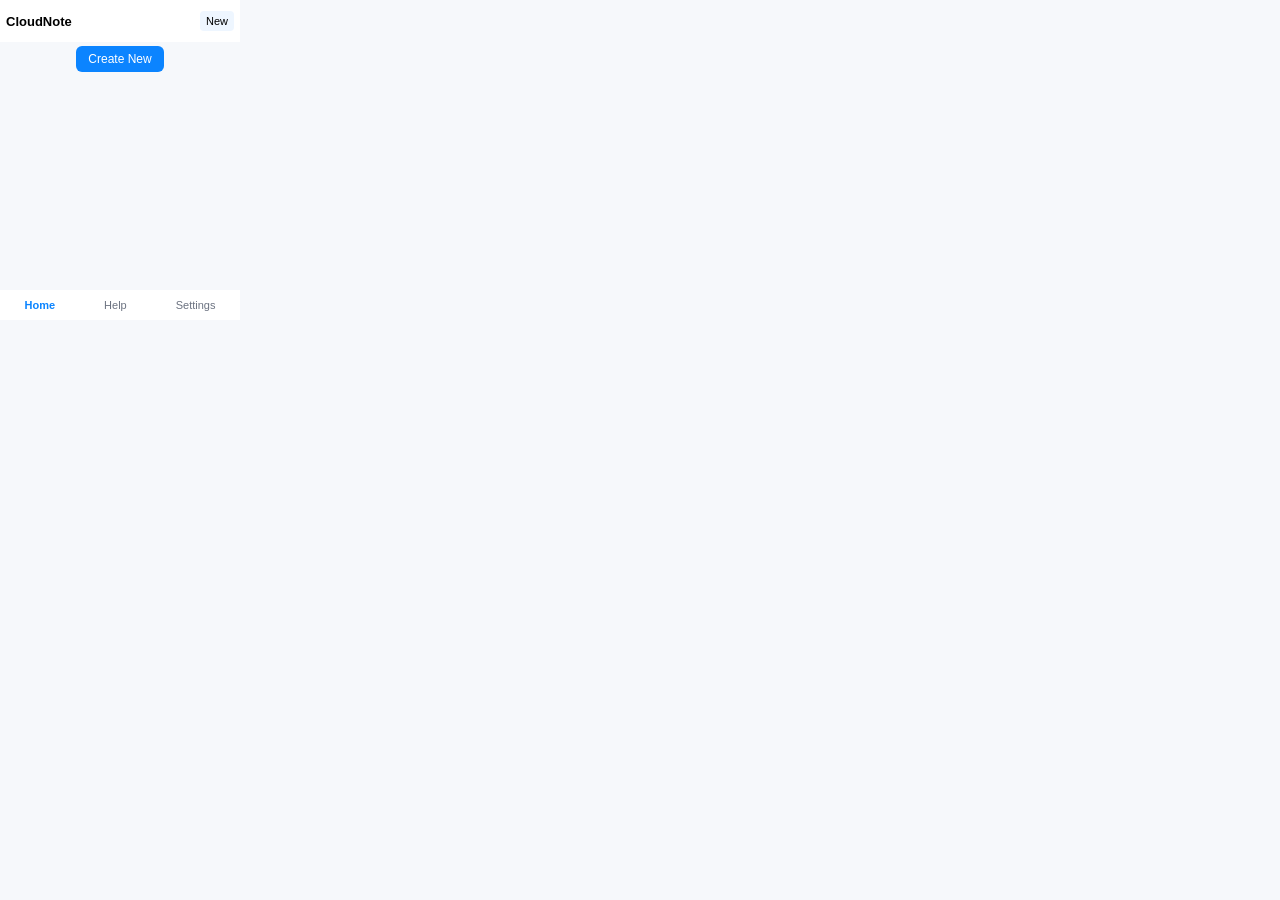
==== commit 356d67f0: "Add files via upload" ====
--- a/index.html
+++ b/index.html
@@ -1,64 +1,93 @@
-<!DOCTYPE html>
-<html>
+<!doctype html>
+<html lang="en">
 <head>
-  <meta charset="UTF-8">
-  <title>CloudStopwatch</title>
-  <meta name="viewport" content="width=240, height=320, initial-scale=1.0, maximum-scale=1.0, user-scalable=no">
-  <link rel="stylesheet" href="style.css">
+  <meta charset="utf-8" />
+  <meta name="viewport" content="width=240, initial-scale=1, maximum-scale=1, user-scalable=no" />
+  <title>CloudNote</title>
+  <link rel="stylesheet" href="styles.css" />
 </head>
 <body>
-  <header>
-    <h1 id="time">00:00:000</h1>
-  </header>
+  <div id="app">
+    <header class="topbar">
+      <div class="brand">CloudNote</div>
+      <button id="new-note-btn" class="btn small">New</button>
+    </header>
 
-  <!-- Stopwatch Page -->
-  <section id="stopwatch" class="page active card">
-    <button onclick="startPause()">5 • Start/Pause</button>
-    <button onclick="reset()">1 • Reset</button>
-    <button onclick="lap()">0 • Lap</button>
-    <div id="laps"></div>
-  </section>
+    <main class="main">
+      <!-- Home -->
+      <section id="view-home" class="view">
+        <div id="empty-state" class="empty hidden">
+          <button id="create-first" class="cta">Create New</button>
+        </div>
+        <ul id="notes" class="notes"></ul>
+      </section>
 
-  <!-- Settings Page -->
-  <section id="settings" class="page card">
-    <h2>* • Settings</h2>
-    <label>Time Format:
-      <select onchange="setFormat(this.value)">
-        <option value="ms">MM:SS:MS</option>
-        <option value="hms">HH:MM:SS:MS</option>
-      </select>
-    </label><br>
-    <label><input type="checkbox" id="sound" onchange="toggleSound()"> Sound</label><br>
-    <label><input type="checkbox" id="autosave" onchange="toggleAutoSave()"> Auto Save</label>
-  </section>
+      <!-- Help -->
+      <section id="view-help" class="view hidden">
+        <div class="card">
+          <h3>Help</h3>
+          <p>CloudNote is a minimal notes app:</p>
+          <ul>
+            <li>Tap New or Create New to add a note.</li>
+            <li>Open a note to edit and Save.</li>
+            <li>Delete removes a note permanently.</li>
+            <li>Backup & Restore are in Settings.</li>
+          </ul>
+        </div>
+      </section>
 
-  <!-- Help Page -->
-  <section id="help" class="page card">
-    <h2>Help</h2>
-    <ul>
-      <li>1 → Reset</li>
-      <li>5 → Start/Pause</li>
-      <li>0 → Lap</li>
-      <li>* → Settings</li>
-    </ul>
-  </section>
+      <!-- Settings -->
+      <section id="view-settings" class="view hidden">
+        <div class="card settings-card">
+          <h3>Settings</h3>
 
-  <!-- About Page -->
-  <section id="about" class="page card">
-    <h2>About</h2>
-    <p>CloudStopwatch<br>
-       Version: 2.0.10<br>
-       Developer: Tasmon</p>
-  </section>
+          <div class="setting-row">
+            <label><input id="compact-toggle" type="checkbox" /> Compact mode</label>
+          </div>
 
-  <!-- Bottom Navigation -->
-  <nav id="bottom-nav">
-    <button onclick="showPage('stopwatch')">Stopwatch</button>
-    <button onclick="showPage('settings')">Settings</button>
-    <button onclick="showPage('help')">Help</button>
-    <button onclick="showPage('about')">About</button>
-  </nav>
+          <div class="setting-row" id="backup-controls">
+            <div class="label">Backup & Restore</div>
+            <button id="export-btn" class="btn small">Export</button>
+            <input id="import-file" type="file" accept="application/json" />
+            <button id="import-btn" class="btn small">Import</button>
+            <div class="hint">Import supports Merge or Replace.</div>
+          </div>
 
-  <script src="script.js"></script>
+          <div class="setting-row">
+            <button id="reset-btn" class="btn secondary small">Delete all notes</button>
+          </div>
+
+          <div class="about-block">
+            <div><strong>App</strong>: CloudNote</div>
+            <div><strong>Version</strong>: 1.0.6</div>
+            <div><strong>Developer</strong>: Tasmon Islam</div>
+          </div>
+        </div>
+      </section>
+    </main>
+
+    <!-- Editor -->
+    <div id="editor" class="sheet hidden">
+      <div class="sheet-handle"></div>
+      <div class="sheet-body">
+        <input id="note-title" placeholder="Title" maxlength="80" />
+        <textarea id="note-body" placeholder="Write your note..." rows="6"></textarea>
+        <div class="sheet-actions">
+          <button id="save-btn" class="btn primary small">Save</button>
+          <button id="cancel-btn" class="btn small">Cancel</button>
+        </div>
+      </div>
+    </div>
+
+    <!-- Bottom navigation -->
+    <nav class="bottom-nav">
+      <button class="nav-btn active" data-view="home">Home</button>
+      <button class="nav-btn" data-view="help">Help</button>
+      <button class="nav-btn" data-view="settings">Settings</button>
+    </nav>
+  </div>
+
+  <script src="app.js"></script>
 </body>
 </html>
+
--- a/styles.css
+++ b/styles.css
@@ -0,0 +1,66 @@
+:root{
+  --bg:#f6f8fb;
+  --card:#ffffff;
+  --accent:#0b84ff;
+  --muted:#6b7280;
+  --danger:#ef4444;
+  font-family: Arial, sans-serif;
+  font-size:12px;
+}
+
+html,body{
+  width:240px;
+  height:320px;
+  margin:0;
+  padding:0;
+  background:var(--bg);
+}
+
+#app{ display:flex; flex-direction:column; height:100%; }
+
+/* Topbar */
+.topbar{ height:34px; display:flex; align-items:center; justify-content:space-between; padding:4px 6px; background:var(--card); }
+.brand{ font-weight:700; font-size:13px; }
+.btn.small{ padding:4px 6px; font-size:11px; border:none; border-radius:4px; background:#eef6ff; }
+
+/* Main */
+.main{ flex:1; padding:4px; overflow-y:auto; overflow-x:hidden; }
+
+/* Empty state */
+.empty{ display:flex; justify-content:center; align-items:center; height:100%; }
+.cta{ background:var(--accent); color:#fff; border:none; padding:6px 12px; border-radius:6px; font-size:12px; }
+
+/* Notes */
+.notes{ list-style:none; padding:0; margin:0; display:flex; flex-direction:column; gap:6px; }
+.note{ background:var(--card); border-radius:6px; padding:6px; box-shadow:0 2px 4px rgba(0,0,0,0.05); }
+.note-title{ font-weight:600; font-size:11px; display:flex; justify-content:space-between; }
+.note-body{ font-size:11px; margin-top:4px; }
+.note-actions{ display:flex; gap:6px; margin-top:6px; }
+
+/* Card */
+.card{ background:var(--card); border-radius:6px; padding:6px; box-shadow:0 2px 4px rgba(0,0,0,0.05); }
+
+/* Settings */
+.settings-card{ display:flex; flex-direction:column; gap:8px; }
+.setting-row{ display:flex; flex-direction:column; gap:4px; }
+.backup-row{ display:flex; gap:6px; flex-wrap:wrap; }
+.hint{ font-size:10px; color:var(--muted); }
+.about-block{ font-size:10px; color:var(--muted); }
+
+/* Editor */
+.sheet{ position:fixed; left:6px; right:6px; bottom:6px; height:60%; max-height:200px; border-radius:6px; background:var(--card); box-shadow:0 6px 12px rgba(0,0,0,0.2); display:flex; flex-direction:column; transition:.2s; }
+.sheet.hidden{ transform:translateY(110%); opacity:0; pointer-events:none; }
+.sheet-handle{ width:24px; height:3px; background:#ccc; border-radius:2px; margin:4px auto; }
+.sheet-body{ padding:6px; display:flex; flex-direction:column; gap:6px; overflow-y:auto; }
+.sheet-body input,.sheet-body textarea{ width:100%; padding:6px; font-size:11px; border:1px solid #ddd; border-radius:4px; }
+.sheet-body textarea{ height:80px; resize:none; }
+.sheet-actions{ display:flex; gap:6px; }
+
+/* Bottom nav */
+.bottom-nav{ height:30px; display:flex; justify-content:space-around; align-items:center; background:var(--card); }
+.nav-btn{ background:transparent; border:none; font-size:11px; color:var(--muted); }
+.nav-btn.active{ color:var(--accent); font-weight:700; }
+
+/* Hidden helper */
+.hidden{ display:none; }
+
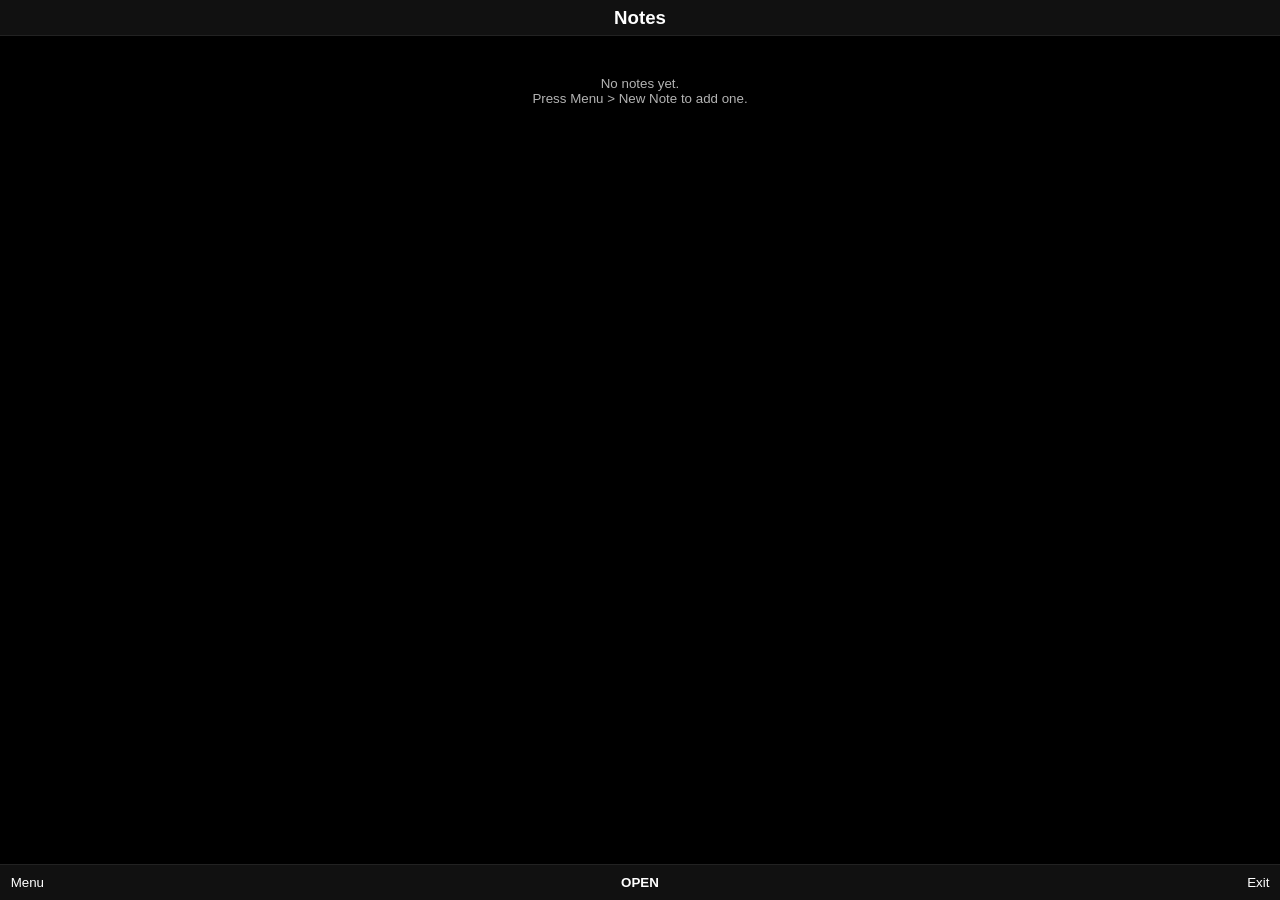
==== commit 8243b5cc: "Add files via upload" ====
--- a/index.html
+++ b/index.html
@@ -1,93 +1,122 @@
-<!doctype html>
+<!DOCTYPE html>
 <html lang="en">
 <head>
-  <meta charset="utf-8" />
-  <meta name="viewport" content="width=240, initial-scale=1, maximum-scale=1, user-scalable=no" />
-  <title>CloudNote</title>
-  <link rel="stylesheet" href="styles.css" />
+  <meta charset="UTF-8">
+  <meta name="viewport" content="width=240, height=320, initial-scale=1.0, maximum-scale=1.0, user-scalable=no">
+  <title>Notes</title>
+  <link rel="icon" type="image/png" href="icon.png">
+  <link rel="stylesheet" href="style.css">
 </head>
 <body>
-  <div id="app">
-    <header class="topbar">
-      <div class="brand">CloudNote</div>
-      <button id="new-note-btn" class="btn small">New</button>
-    </header>
+  <header>Notes</header>
 
-    <main class="main">
-      <!-- Home -->
-      <section id="view-home" class="view">
-        <div id="empty-state" class="empty hidden">
-          <button id="create-first" class="cta">Create New</button>
-        </div>
-        <ul id="notes" class="notes"></ul>
-      </section>
+  <section id="app">
+    <ul class="note-list" id="note-list"></ul>
+    <p class="empty-state" id="empty-state" hidden>No notes yet.<br>Press Menu &gt; New Note to add one.</p>
+  </section>
 
-      <!-- Help -->
-      <section id="view-help" class="view hidden">
-        <div class="card">
-          <h3>Help</h3>
-          <p>CloudNote is a minimal notes app:</p>
-          <ul>
-            <li>Tap New or Create New to add a note.</li>
-            <li>Open a note to edit and Save.</li>
-            <li>Delete removes a note permanently.</li>
-            <li>Backup & Restore are in Settings.</li>
-          </ul>
-        </div>
-      </section>
-
-      <!-- Settings -->
-      <section id="view-settings" class="view hidden">
-        <div class="card settings-card">
-          <h3>Settings</h3>
-
-          <div class="setting-row">
-            <label><input id="compact-toggle" type="checkbox" /> Compact mode</label>
-          </div>
-
-          <div class="setting-row" id="backup-controls">
-            <div class="label">Backup & Restore</div>
-            <button id="export-btn" class="btn small">Export</button>
-            <input id="import-file" type="file" accept="application/json" />
-            <button id="import-btn" class="btn small">Import</button>
-            <div class="hint">Import supports Merge or Replace.</div>
-          </div>
-
-          <div class="setting-row">
-            <button id="reset-btn" class="btn secondary small">Delete all notes</button>
-          </div>
-
-          <div class="about-block">
-            <div><strong>App</strong>: CloudNote</div>
-            <div><strong>Version</strong>: 1.0.6</div>
-            <div><strong>Developer</strong>: Tasmon Islam</div>
-          </div>
-        </div>
-      </section>
-    </main>
-
-    <!-- Editor -->
-    <div id="editor" class="sheet hidden">
-      <div class="sheet-handle"></div>
-      <div class="sheet-body">
-        <input id="note-title" placeholder="Title" maxlength="80" />
-        <textarea id="note-body" placeholder="Write your note..." rows="6"></textarea>
-        <div class="sheet-actions">
-          <button id="save-btn" class="btn primary small">Save</button>
-          <button id="cancel-btn" class="btn small">Cancel</button>
-        </div>
-      </div>
-    </div>
-
-    <!-- Bottom navigation -->
-    <nav class="bottom-nav">
-      <button class="nav-btn active" data-view="home">Home</button>
-      <button class="nav-btn" data-view="help">Help</button>
-      <button class="nav-btn" data-view="settings">Settings</button>
-    </nav>
-  </div>
+  <footer>
+    <span id="softkey-left" class="softkey"></span>
+    <span id="softkey-center" class="softkey"></span>
+    <span id="softkey-right" class="softkey"></span>
+  </footer>
 
   <script src="app.js"></script>
+  <script>
+    setupCommon();
+    labelHomeRightSoftKey('Exit');
+
+    var listEl = document.getElementById('note-list');
+    var emptyEl = document.getElementById('empty-state');
+    var items = [];
+    var selectedIndex = 0;
+
+    function openNote(id) {
+      window.location.href = 'note.html?id=' + encodeURIComponent(id);
+    }
+
+    function render() {
+      var settings = loadSettings();
+      var notes = sortNotes(loadNotes(), settings.sort);
+      listEl.innerHTML = '';
+      items = [];
+
+      if (notes.length === 0) {
+        emptyEl.hidden = false;
+        return;
+      }
+      emptyEl.hidden = true;
+
+      notes.forEach(function (note, i) {
+        var li = document.createElement('li');
+        var btn = document.createElement('button');
+        btn.type = 'button';
+        btn.className = 'note-item';
+        btn.setAttribute('data-id', note.id);
+
+        var title = document.createElement('span');
+        title.className = 'note-title';
+        title.textContent = note.title && note.title.trim() ? note.title : '(Untitled note)';
+
+        var snippet = document.createElement('span');
+        snippet.className = 'note-snippet';
+        snippet.textContent = (note.body || '').replace(/\s+/g, ' ').trim().slice(0, 60);
+
+        var date = document.createElement('span');
+        date.className = 'note-date';
+        date.textContent = formatDate(note.updatedAt);
+
+        btn.appendChild(title);
+        btn.appendChild(snippet);
+        btn.appendChild(date);
+        btn.addEventListener('click', function () { openNote(note.id); });
+
+        li.appendChild(btn);
+        listEl.appendChild(li);
+        items.push(btn);
+      });
+
+      selectedIndex = Math.min(selectedIndex, items.length - 1);
+      focusSelected();
+    }
+
+    function focusSelected() {
+      items.forEach(function (el, i) {
+        el.classList.toggle('focused', i === selectedIndex);
+      });
+      if (items[selectedIndex]) items[selectedIndex].focus();
+    }
+
+    window.addEventListener('keydown', function (e) {
+      if (items.length === 0) return;
+      if (e.key === 'ArrowDown') {
+        e.preventDefault();
+        selectedIndex = (selectedIndex + 1) % items.length;
+        focusSelected();
+      } else if (e.key === 'ArrowUp') {
+        e.preventDefault();
+        selectedIndex = (selectedIndex - 1 + items.length) % items.length;
+        focusSelected();
+      }
+    });
+
+    function openMenu() {
+      showOptionsMenu([
+        { label: 'New Note', action: function () { window.location.href = 'note.html'; } },
+        { label: 'Settings', action: function () { window.location.href = 'settings.html'; } },
+        { label: 'Backup & Restore', action: function () { window.location.href = 'backup.html'; } },
+        { label: 'Help', action: function () { window.location.href = 'help.html'; } },
+        { label: 'About', action: function () { window.location.href = 'about.html'; } }
+      ]);
+    }
+
+    bindLeftSoftKey(openMenu, 'Menu');
+    document.getElementById('softkey-center').textContent = 'Open';
+    document.getElementById('softkey-center').addEventListener('click', function () {
+      if (items[selectedIndex]) items[selectedIndex].click();
+    });
+
+    render();
+  </script>
 </body>
 </html>
-
--- a/style.css
+++ b/style.css
@@ -0,0 +1,416 @@
+/* Notes for CloudPhone - shared styles
+ * Developer: Tasmon Islam
+ */
+
+:root {
+  font-family: 'Roboto', sans-serif;
+}
+
+* {
+  box-sizing: border-box;
+}
+
+html, body {
+  margin: 0;
+  padding: 0;
+  width: 100vw;
+  height: 100vh;
+  background: #000;
+  color: #fff;
+  overflow: hidden;
+  position: fixed;
+  font-synthesis: none;
+  -webkit-font-smoothing: antialiased;
+}
+
+body {
+  position: relative;
+}
+
+a {
+  color: #5cb5ff;
+}
+
+button {
+  font-family: inherit;
+}
+
+/* Header */
+header {
+  position: absolute;
+  top: 0;
+  left: 0;
+  right: 0;
+  height: 36px;
+  line-height: 36px;
+  background: #111;
+  text-align: center;
+  font-weight: bold;
+  font-size: 14pt;
+  white-space: nowrap;
+  overflow: hidden;
+  text-overflow: ellipsis;
+  padding: 0 6pt;
+  z-index: 2;
+  border-bottom: 1px solid #222;
+}
+
+/* Content */
+#app {
+  position: absolute;
+  top: 36px;
+  bottom: 36px;
+  left: 0;
+  right: 0;
+  overflow-y: auto;
+  padding: 6pt 8pt;
+}
+
+/* Footer softkey bar */
+footer {
+  position: absolute;
+  bottom: 0;
+  left: 0;
+  right: 0;
+  height: 36px;
+  display: flex;
+  background: #111;
+  color: #fff;
+  z-index: 2;
+  border-top: 1px solid #222;
+}
+
+.softkey {
+  flex: 1 1 33.3%;
+  display: flex;
+  align-items: center;
+  font-size: 10pt;
+  padding: 0 8pt;
+  white-space: nowrap;
+  overflow: hidden;
+  text-overflow: ellipsis;
+}
+
+#softkey-left { justify-content: flex-start; }
+#softkey-center { justify-content: center; text-transform: uppercase; font-weight: bold; }
+#softkey-right { justify-content: flex-end; }
+
+/* QQVGA */
+@media only screen and (max-width: 128px) {
+  header { height: 20px; line-height: 20px; font-size: 9pt; }
+  #app { top: 20px; bottom: 20px; padding: 3pt 4pt; }
+  footer { height: 20px; }
+  .softkey { font-size: 7pt; padding: 0 4pt; }
+}
+
+/* ---------- Notes list ---------- */
+
+.note-list {
+  list-style: none;
+  margin: 0;
+  padding: 0;
+}
+
+.note-item {
+  display: block;
+  width: 100%;
+  text-align: left;
+  background: transparent;
+  border: none;
+  color: #fff;
+  padding: 6pt 4pt;
+  margin-bottom: 4pt;
+  border-bottom: 1px solid #222;
+  border-radius: 4px;
+}
+
+.note-item:focus,
+.note-item.focused {
+  background-color: #1971e6;
+  outline: none;
+}
+
+.note-title {
+  display: block;
+  font-weight: bold;
+  font-size: 11pt;
+  white-space: nowrap;
+  overflow: hidden;
+  text-overflow: ellipsis;
+}
+
+.note-snippet {
+  display: block;
+  font-size: 9pt;
+  opacity: 0.8;
+  white-space: nowrap;
+  overflow: hidden;
+  text-overflow: ellipsis;
+}
+
+.note-date {
+  display: block;
+  font-size: 8pt;
+  opacity: 0.6;
+  margin-top: 2pt;
+}
+
+.empty-state {
+  text-align: center;
+  opacity: 0.7;
+  margin-top: 24pt;
+  padding: 0 8pt;
+  font-size: 10pt;
+}
+
+/* ---------- Note editor ---------- */
+
+.field-label {
+  display: block;
+  font-size: 8pt;
+  opacity: 0.7;
+  margin: 6pt 0 2pt;
+  text-transform: uppercase;
+}
+
+#note-title {
+  width: 100%;
+  background: #111;
+  border: 1px solid #333;
+  color: #fff;
+  font-size: 11pt;
+  padding: 6pt;
+  border-radius: 4px;
+}
+
+#note-body {
+  width: 100%;
+  background: #111;
+  border: 1px solid #333;
+  color: #fff;
+  font-size: 10pt;
+  padding: 6pt;
+  border-radius: 4px;
+  margin-top: 6pt;
+  resize: none;
+  height: 130px;
+}
+
+#note-title:focus,
+#note-body:focus {
+  outline: 1px solid #1971e6;
+}
+
+/* ---------- Settings ---------- */
+
+.setting-row {
+  margin-bottom: 12pt;
+}
+
+.setting-row label {
+  display: block;
+  font-size: 9pt;
+  margin-bottom: 4pt;
+  opacity: 0.85;
+}
+
+.setting-row select {
+  width: 100%;
+  background: #111;
+  color: #fff;
+  border: 1px solid #333;
+  padding: 6pt;
+  font-size: 10pt;
+  border-radius: 4px;
+}
+
+.danger-btn {
+  width: 100%;
+  background: #3a1111;
+  color: #ff8080;
+  border: 1px solid #5c1a1a;
+  padding: 8pt;
+  font-size: 10pt;
+  border-radius: 4px;
+  margin-top: 12pt;
+}
+
+.danger-btn:focus {
+  outline: 1px solid #ff8080;
+}
+
+/* ---------- Backup / Restore ---------- */
+
+.backup-textarea {
+  width: 100%;
+  height: 90px;
+  background: #111;
+  color: #fff;
+  border: 1px solid #333;
+  font-size: 8pt;
+  padding: 6pt;
+  border-radius: 4px;
+  resize: none;
+}
+
+.action-btn {
+  width: 100%;
+  background: #1971e6;
+  color: #fff;
+  border: none;
+  padding: 8pt;
+  font-size: 10pt;
+  border-radius: 4px;
+  margin-top: 6pt;
+}
+
+.action-btn:focus {
+  outline: 1px solid #fff;
+}
+
+.hint {
+  font-size: 8pt;
+  opacity: 0.65;
+  margin: 4pt 0 10pt;
+}
+
+.section-title {
+  font-size: 10pt;
+  font-weight: bold;
+  margin: 10pt 0 4pt;
+  text-transform: uppercase;
+  opacity: 0.85;
+}
+
+/* ---------- About / Help ---------- */
+
+.about-box {
+  text-align: center;
+  margin-top: 20pt;
+}
+
+.about-box .app-icon {
+  width: 64px;
+  height: 64px;
+  margin-bottom: 8pt;
+  border-radius: 12px;
+}
+
+.about-box h2 {
+  margin: 0 0 4pt;
+  font-size: 14pt;
+}
+
+.about-box p {
+  margin: 2pt 0;
+  font-size: 9pt;
+  opacity: 0.85;
+}
+
+.help-list {
+  margin: 0;
+  padding-left: 14pt;
+  font-size: 9pt;
+  line-height: 1.5;
+}
+
+.help-list li {
+  margin-bottom: 6pt;
+}
+
+/* ---------- Options menu (LSK) ---------- */
+
+menu.options-menu {
+  position: absolute;
+  top: 0;
+  left: 0;
+  right: 0;
+  bottom: 0;
+  z-index: 10;
+  background: #000;
+  margin: 0;
+  padding: 36px 0 36px;
+  overflow-y: auto;
+}
+
+.menu-item {
+  display: block;
+  width: 100%;
+  text-align: left;
+  background: transparent;
+  border: none;
+  color: #fff;
+  font-size: 11pt;
+  padding: 10pt 12pt;
+}
+
+.menu-item.focused,
+.menu-item:focus {
+  background-color: #1971e6;
+  outline: none;
+}
+
+.menu-item.danger {
+  color: #ff8080;
+}
+
+/* ---------- Modal ---------- */
+
+.modal-overlay {
+  position: absolute;
+  top: 0;
+  left: 0;
+  right: 0;
+  bottom: 0;
+  background: rgba(0, 0, 0, 0.85);
+  z-index: 20;
+  display: flex;
+  align-items: center;
+  justify-content: center;
+  padding: 16pt;
+}
+
+.modal-box {
+  background: #111;
+  border: 1px solid #333;
+  border-radius: 6px;
+  padding: 12pt;
+  width: 100%;
+  max-width: 220px;
+}
+
+.modal-message {
+  font-size: 10pt;
+  margin: 0 0 12pt;
+  line-height: 1.4;
+}
+
+.modal-buttons {
+  display: flex;
+  gap: 6pt;
+}
+
+.modal-btn {
+  flex: 1;
+  background: #222;
+  color: #fff;
+  border: 1px solid #333;
+  padding: 6pt;
+  font-size: 9pt;
+  border-radius: 4px;
+}
+
+.modal-btn.primary {
+  background: #1971e6;
+  border-color: #1971e6;
+}
+
+.modal-btn:focus {
+  outline: 1px solid #fff;
+}
+
+/* Font size setting */
+html[data-fontsize="large"] .note-title { font-size: 13pt; }
+html[data-fontsize="large"] .note-snippet { font-size: 11pt; }
+html[data-fontsize="large"] #note-body { font-size: 12pt; }
+html[data-fontsize="large"] #note-title { font-size: 13pt; }
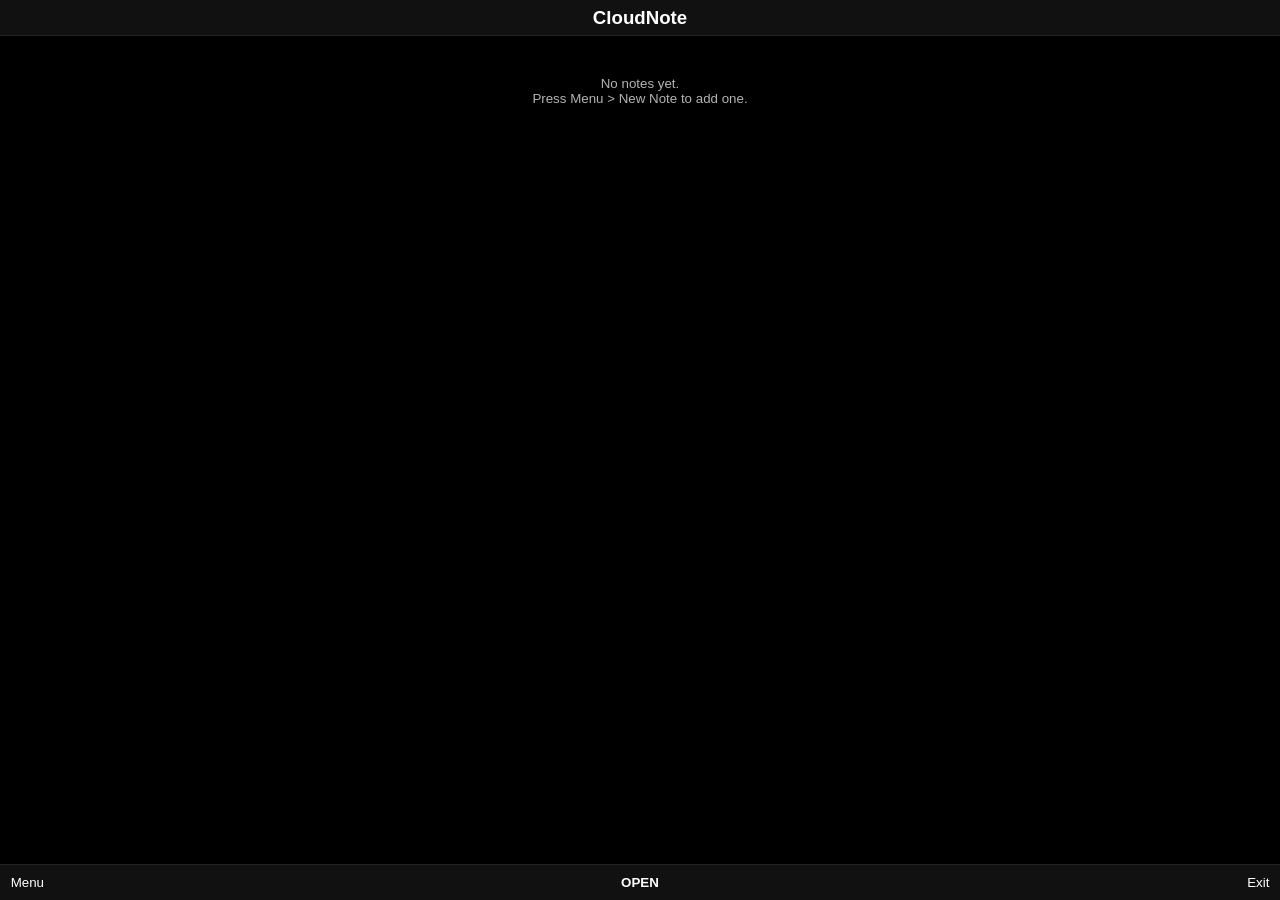
==== commit 7001fe06: "Update index.html" ====
--- a/index.html
+++ b/index.html
@@ -8,7 +8,7 @@
   <link rel="stylesheet" href="style.css">
 </head>
 <body>
-  <header>Notes</header>
+  <header>CloudNote</header>
 
   <section id="app">
     <ul class="note-list" id="note-list"></ul>
